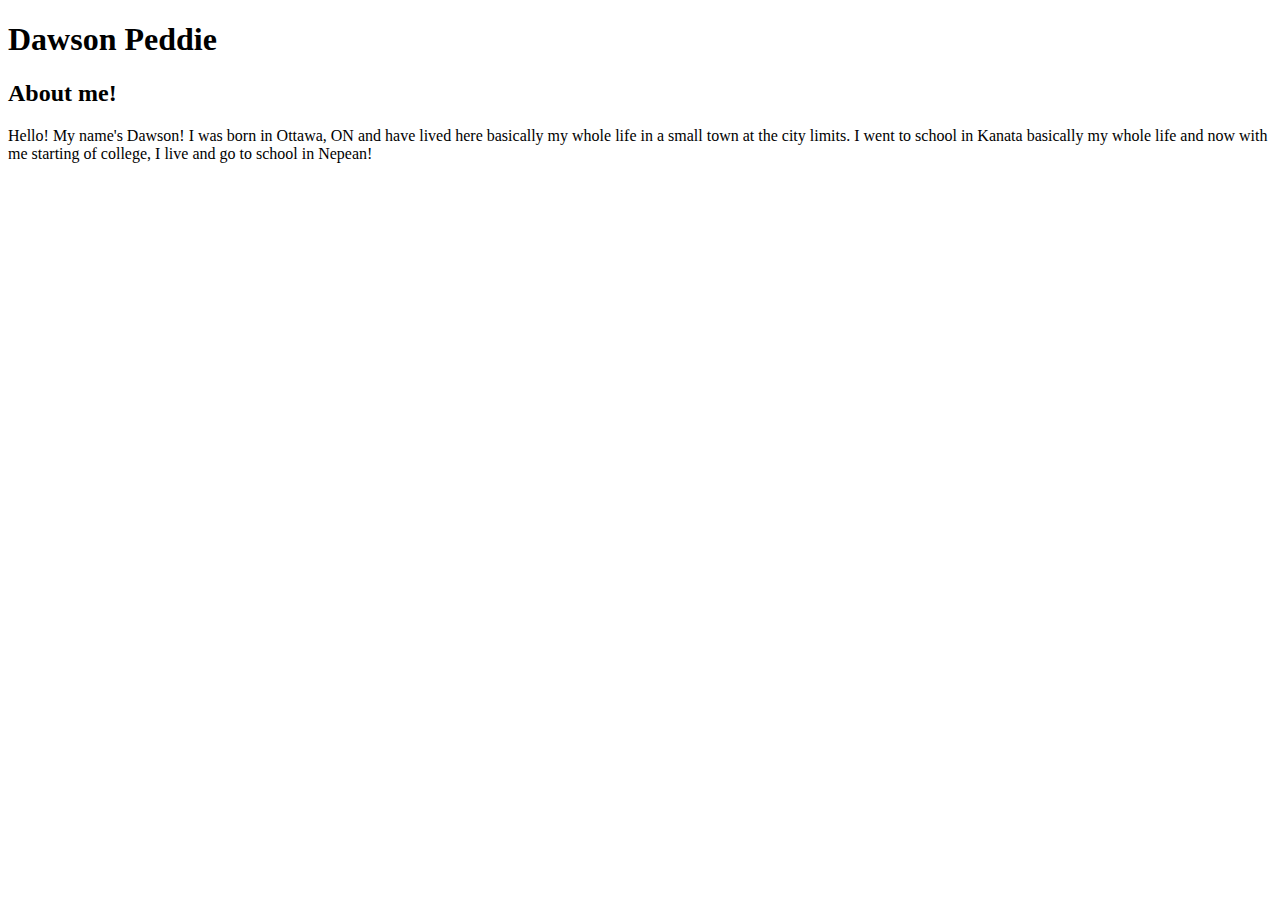
==== index.html @ 41a724f3 "Started body paragraph" ====
<!DOCTYPE html>
<html lang="en">
<head>
    <meta charset="UTF-8">
    <meta http-equiv="X-UA-Compatible" content="IE=edge">
    <meta name="viewport" content="width=device-width, initial-scale=1.0">
    <title>HTML Assignment</title>
</head>
<body>
    <h1>Dawson Peddie</h1>
    <article> 
        <h2> About me!</h2>
            <p> Hello! My name's Dawson! I was born in Ottawa, ON and have lived here basically my whole life in a small town at the city limits. I went to school in Kanata basically my whole life and now with me starting of college, I live and go to school in Nepean!  </p>
    </article>
</body>
</html>
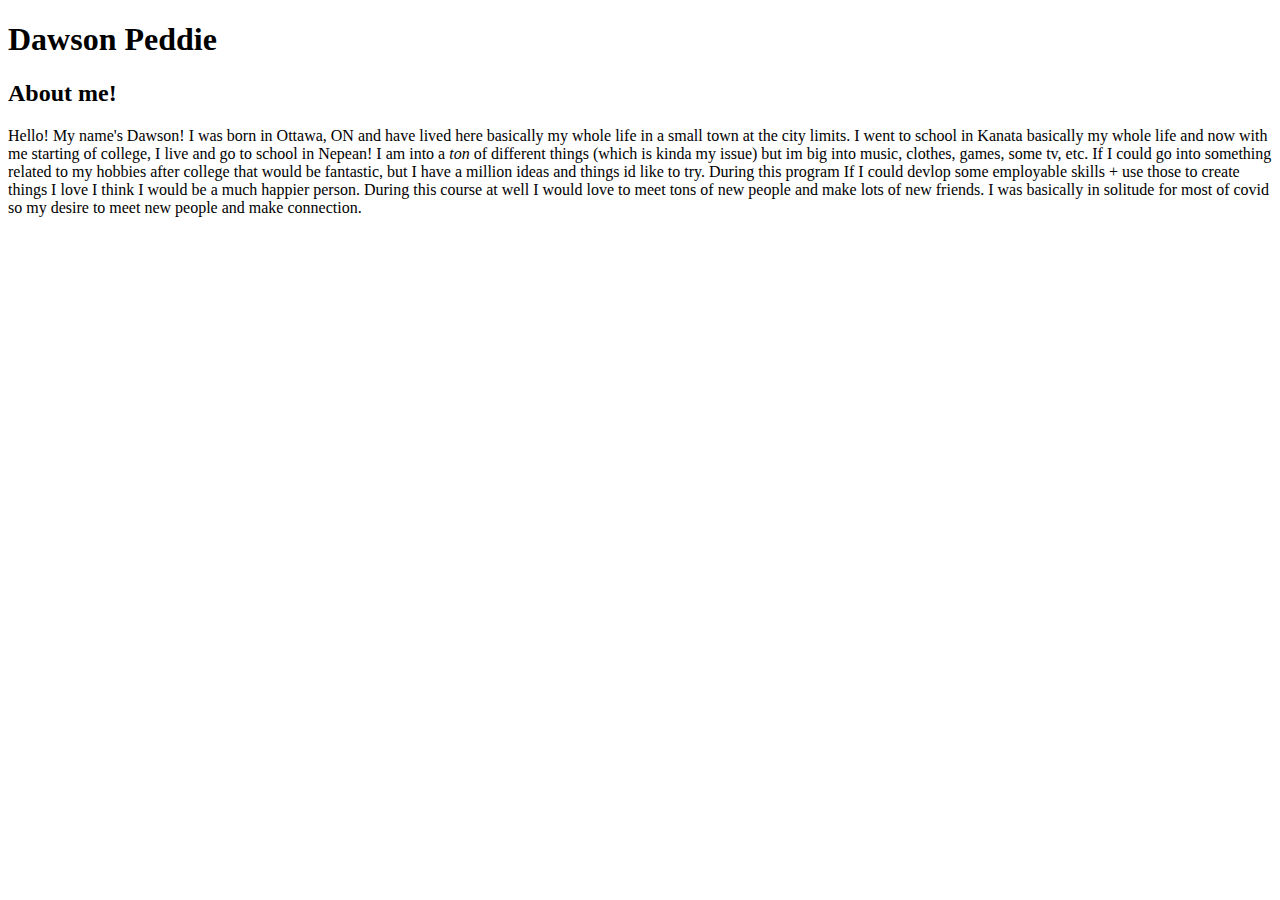
==== commit cca37dc2: "para 1 almost done" ====
--- a/index.html
+++ b/index.html
@@ -10,7 +10,8 @@
     <h1>Dawson Peddie</h1>
     <article> 
         <h2> About me!</h2>
-            <p> Hello! My name's Dawson! I was born in Ottawa, ON and have lived here basically my whole life in a small town at the city limits. I went to school in Kanata basically my whole life and now with me starting of college, I live and go to school in Nepean!  </p>
+            <p> Hello! My name's Dawson! I was born in Ottawa, ON and have lived here basically my whole life in a small town at the city limits. I went to school in Kanata basically my whole life and now with me starting of college, I live and go to school in Nepean! I am into a <em> ton </em> of different things (which is kinda my issue) but im big into music, clothes, games, some tv, etc. If I could go into something related to my hobbies after college that would be fantastic, but I have a million ideas and things id like to try. During this program If I could devlop some employable skills + use those to create things I love I think I would be a much happier person. During this course at well I would love to meet tons of new people and make lots of new friends. I was basically in solitude for most of covid so my desire to meet new people and make connection. 
+            </p>
     </article>
 </body>
 </html>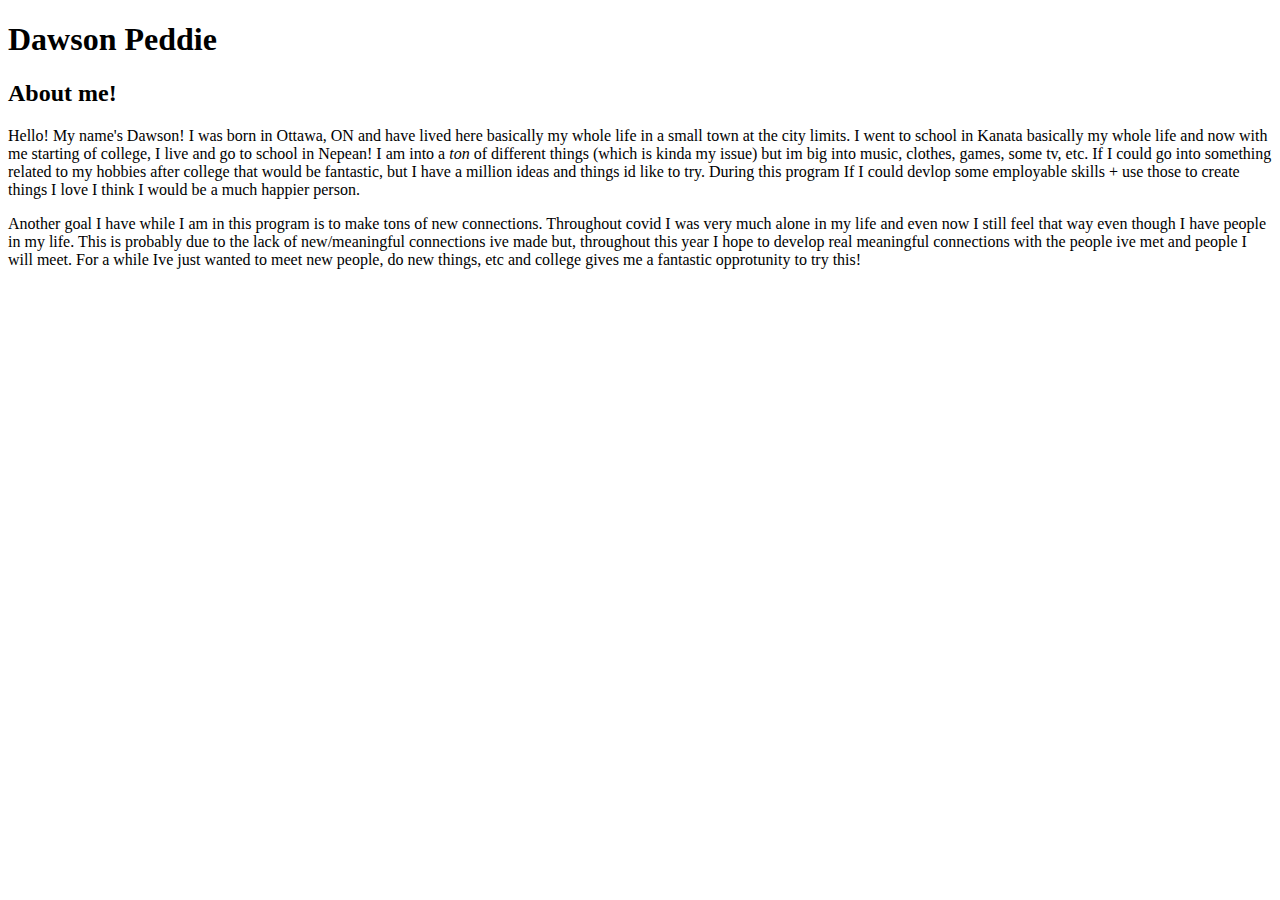
==== commit d7426160: "2nd para done" ====
--- a/index.html
+++ b/index.html
@@ -10,8 +10,12 @@
     <h1>Dawson Peddie</h1>
     <article> 
         <h2> About me!</h2>
-            <p> Hello! My name's Dawson! I was born in Ottawa, ON and have lived here basically my whole life in a small town at the city limits. I went to school in Kanata basically my whole life and now with me starting of college, I live and go to school in Nepean! I am into a <em> ton </em> of different things (which is kinda my issue) but im big into music, clothes, games, some tv, etc. If I could go into something related to my hobbies after college that would be fantastic, but I have a million ideas and things id like to try. During this program If I could devlop some employable skills + use those to create things I love I think I would be a much happier person. During this course at well I would love to meet tons of new people and make lots of new friends. I was basically in solitude for most of covid so my desire to meet new people and make connection. 
-            </p>
     </article>
+            <p> Hello! My name's Dawson! I was born in Ottawa, ON and have lived here basically my whole life in a small town at the city limits. I went to school in Kanata basically my whole life and now with me starting of college, I live and go to school in Nepean! I am into a <em> ton </em> of different things (which is kinda my issue) but im big into music, clothes, games, some tv, etc. If I could go into something related to my hobbies after college that would be fantastic, but I have a million ideas and things id like to try. During this program If I could devlop some employable skills + use those to create things I love I think I would be a much happier person.  
+             </p>
+    
+             <p> Another goal I have while I am in this program is to make tons of new connections. Throughout covid I was very much alone in my life and even now I still feel that way even though I have people in my life. This is probably due to the lack of new/meaningful connections ive made but, throughout this year I hope to develop real meaningful connections with the people ive met and people I will meet. For a while Ive just wanted to meet new people, do new things, etc and college gives me a fantastic opprotunity to try this! </p>
+
+             
 </body>
 </html>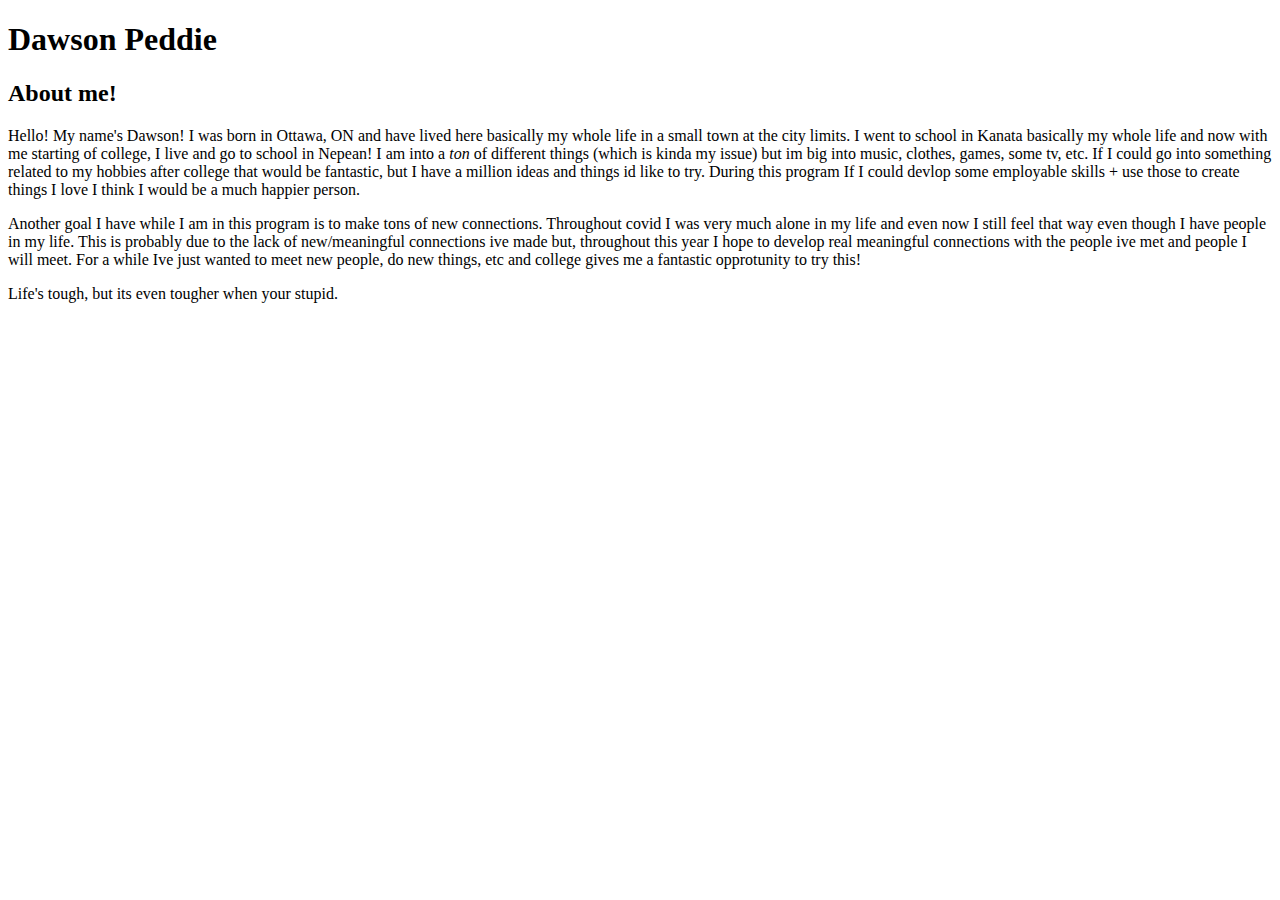
==== commit 4172b68d: "quote inserted" ====
--- a/index.html
+++ b/index.html
@@ -16,6 +16,7 @@
     
              <p> Another goal I have while I am in this program is to make tons of new connections. Throughout covid I was very much alone in my life and even now I still feel that way even though I have people in my life. This is probably due to the lack of new/meaningful connections ive made but, throughout this year I hope to develop real meaningful connections with the people ive met and people I will meet. For a while Ive just wanted to meet new people, do new things, etc and college gives me a fantastic opprotunity to try this! </p>
 
-             
+             <p> Life's tough, but its even tougher when your stupid. </p>
+
 </body>
 </html>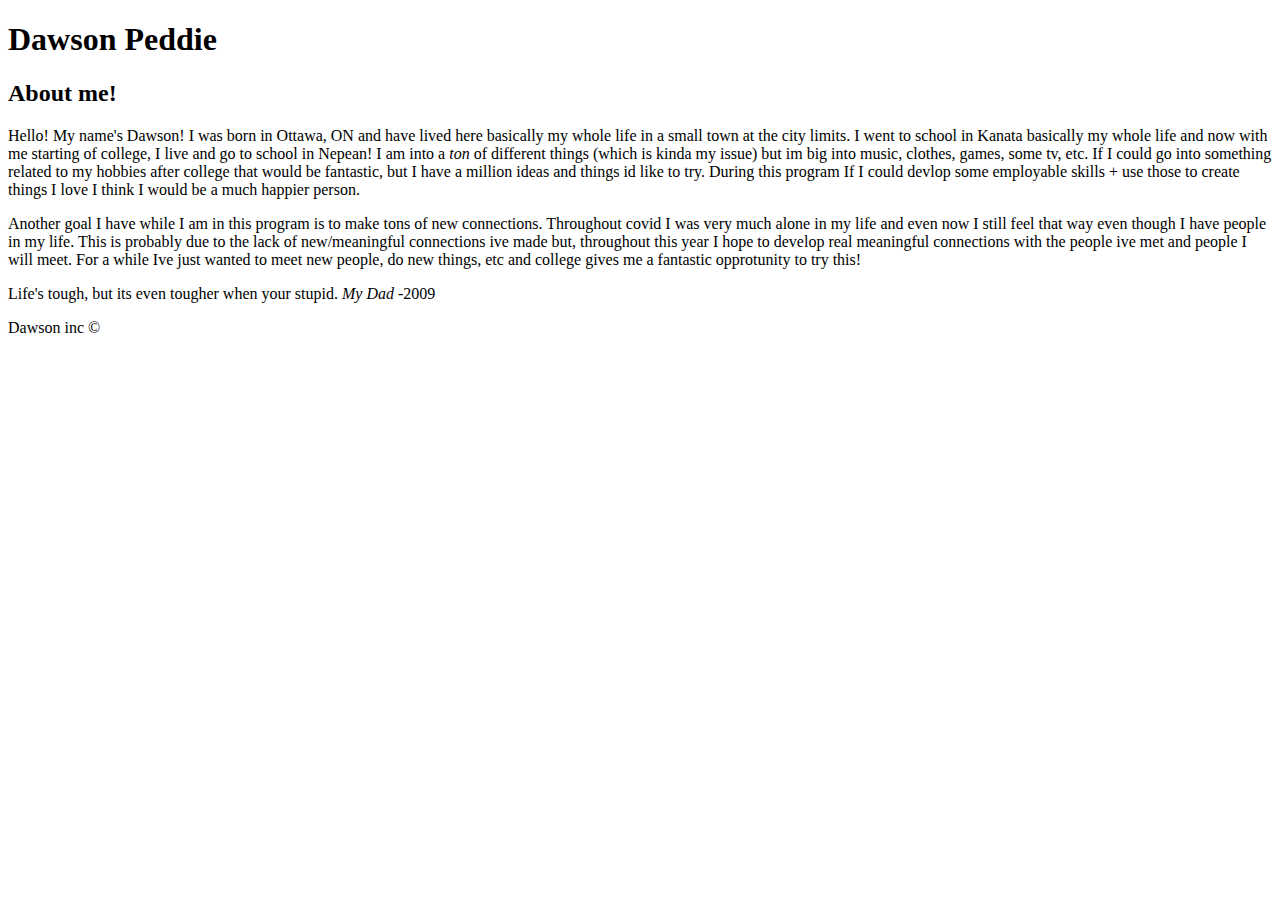
==== commit 74ba314b: "Finished product" ====
--- a/index.html
+++ b/index.html
@@ -16,7 +16,7 @@
     
              <p> Another goal I have while I am in this program is to make tons of new connections. Throughout covid I was very much alone in my life and even now I still feel that way even though I have people in my life. This is probably due to the lack of new/meaningful connections ive made but, throughout this year I hope to develop real meaningful connections with the people ive met and people I will meet. For a while Ive just wanted to meet new people, do new things, etc and college gives me a fantastic opprotunity to try this! </p>
 
-             <p> Life's tough, but its even tougher when your stupid. </p>
-
+             <p> Life's tough, but its even tougher when your stupid. <cite> My Dad</cite> -2009 </p>
+             <footer> Dawson inc &copy;</footer>
 </body>
 </html>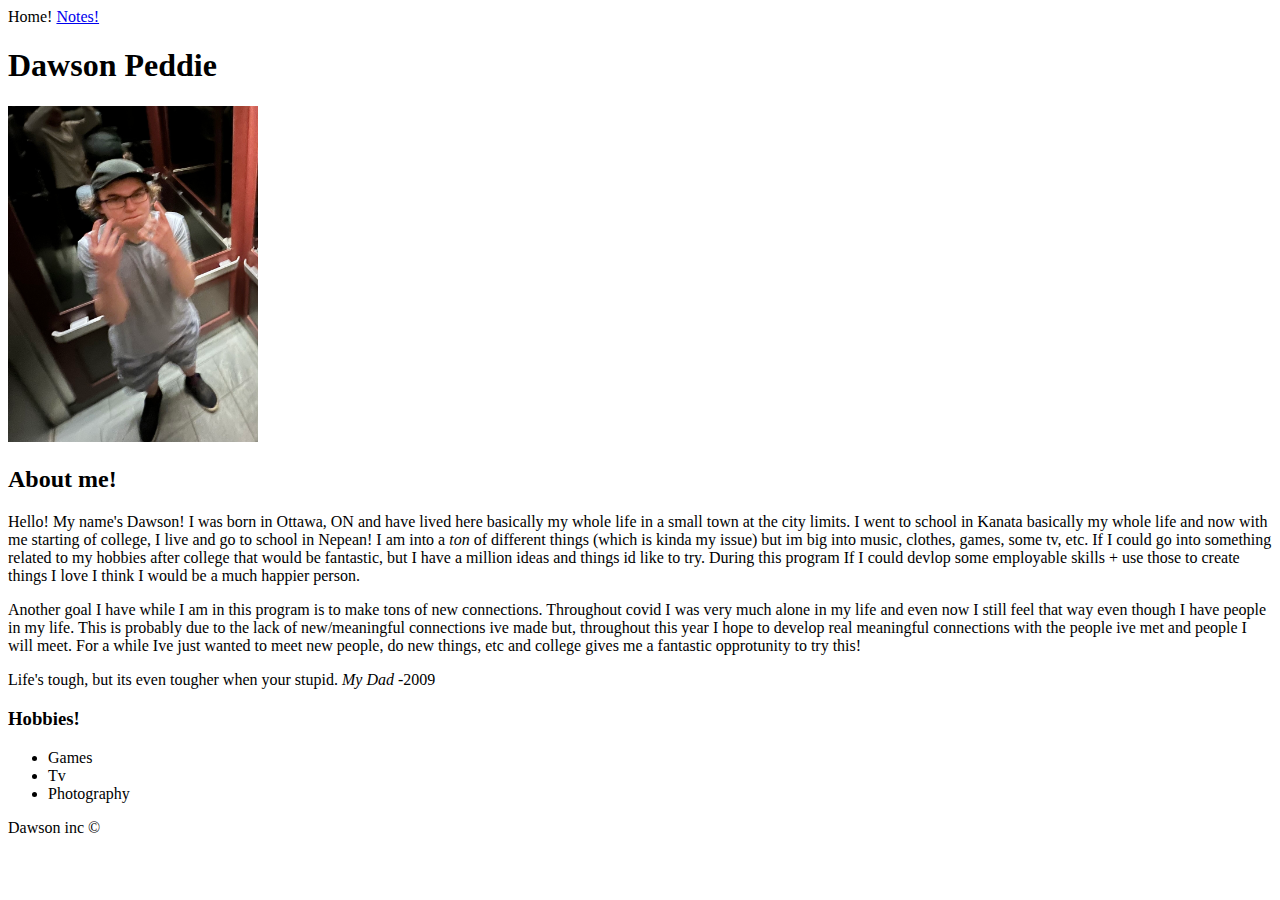
==== commit 23f4e8a8: "added criteria for assignment 2" ====
--- a/index.html
+++ b/index.html
@@ -7,7 +7,10 @@
     <title>HTML Assignment</title>
 </head>
 <body>
+    <a> Home! </a>
+    <a href="notes.html"> Notes! </a>
     <h1>Dawson Peddie</h1>
+        <img src="images/picofme.jpeg" alt="Dawson Peddie" width="250">
     <article> 
         <h2> About me!</h2>
     </article>
@@ -17,6 +20,15 @@
              <p> Another goal I have while I am in this program is to make tons of new connections. Throughout covid I was very much alone in my life and even now I still feel that way even though I have people in my life. This is probably due to the lack of new/meaningful connections ive made but, throughout this year I hope to develop real meaningful connections with the people ive met and people I will meet. For a while Ive just wanted to meet new people, do new things, etc and college gives me a fantastic opprotunity to try this! </p>
 
              <p> Life's tough, but its even tougher when your stupid. <cite> My Dad</cite> -2009 </p>
+             
+             <article> 
+                <h3> Hobbies!</h3>
+                <ul> 
+                    <li> Games </li>
+                    <li> Tv </li>
+                    <li> Photography</li> 
+                 </ul>
+             </article>
              <footer> Dawson inc &copy;</footer>
 </body>
 </html>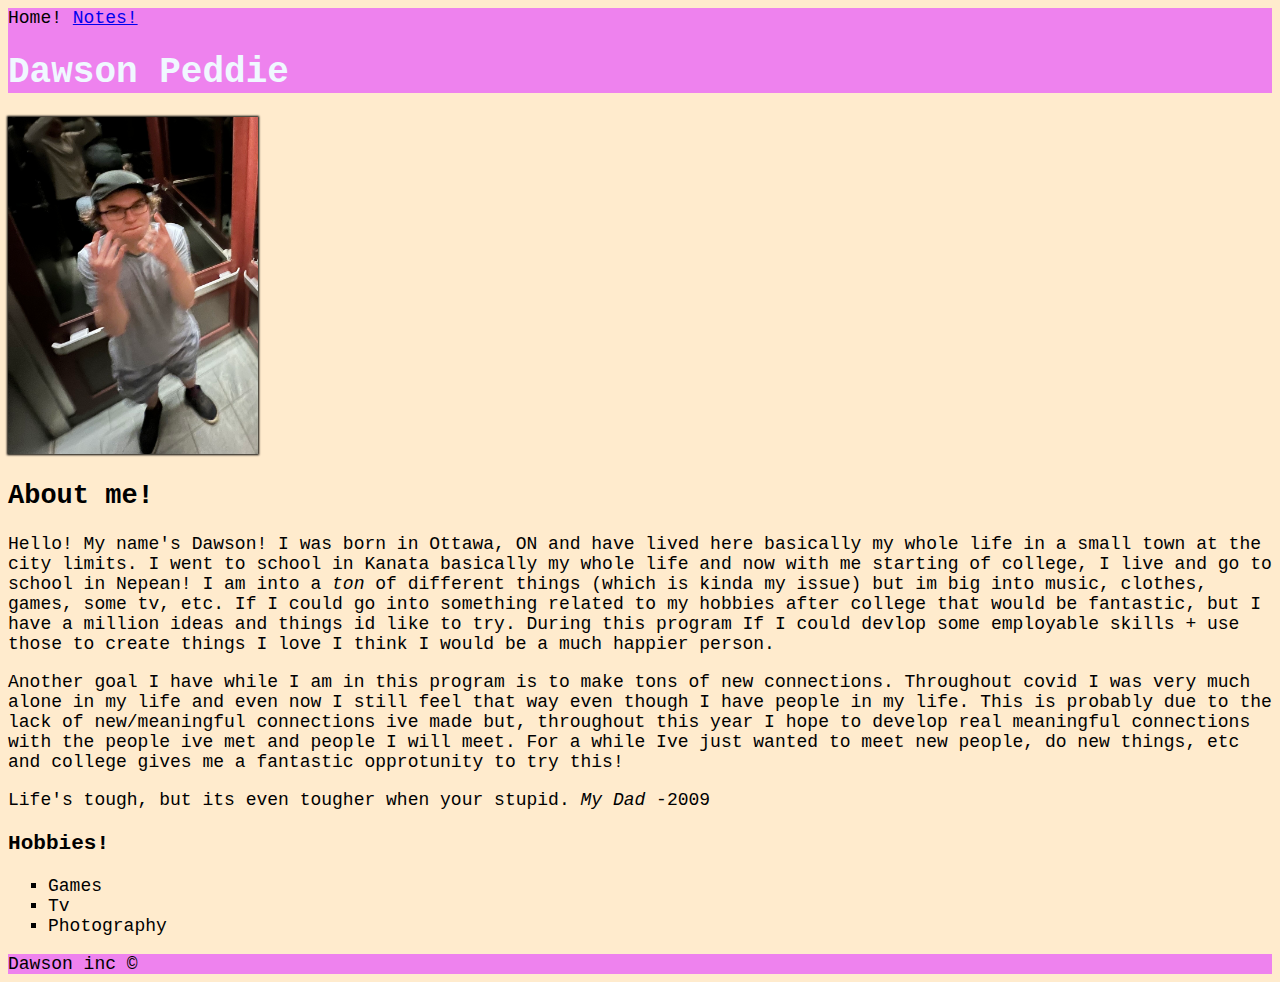
==== commit a3dcffad: "First 5 bits of assignment done" ====
--- a/index.html
+++ b/index.html
@@ -5,12 +5,16 @@
     <meta http-equiv="X-UA-Compatible" content="IE=edge">
     <meta name="viewport" content="width=device-width, initial-scale=1.0">
     <title>HTML Assignment</title>
+    <link href="css/main.css" rel="stylesheet">
 </head>
 <body>
+<header>
     <a> Home! </a>
     <a href="notes.html"> Notes! </a>
-    <h1>Dawson Peddie</h1>
-        <img src="images/picofme.jpeg" alt="Dawson Peddie" width="250">
+    <h1 class="site-title"> Dawson Peddie </h1>
+    </header>
+    <img id="my-image" src="images/picofme.jpeg" alt="Dawson Peddie" width="250">
+ 
     <article> 
         <h2> About me!</h2>
     </article>
@@ -23,7 +27,7 @@
              
              <article> 
                 <h3> Hobbies!</h3>
-                <ul> 
+                <ul class="hobbies"> 
                     <li> Games </li>
                     <li> Tv </li>
                     <li> Photography</li> 
--- a/css/main.css
+++ b/css/main.css
@@ -0,0 +1,23 @@
+/* My Awesome CSS Document */
+
+body {
+        background-color: blanchedalmond;
+        font-family: 'Courier New', Courier, monospace;
+        font-size: 18px;
+}
+
+header, footer {
+    background-color: violet;
+}
+
+.site-title{
+    color: aliceblue;
+}
+
+#my-image{ 
+    box-shadow: 0 0 2px 1px black;
+}
+
+.hobbies{
+    list-style-type: square;
+}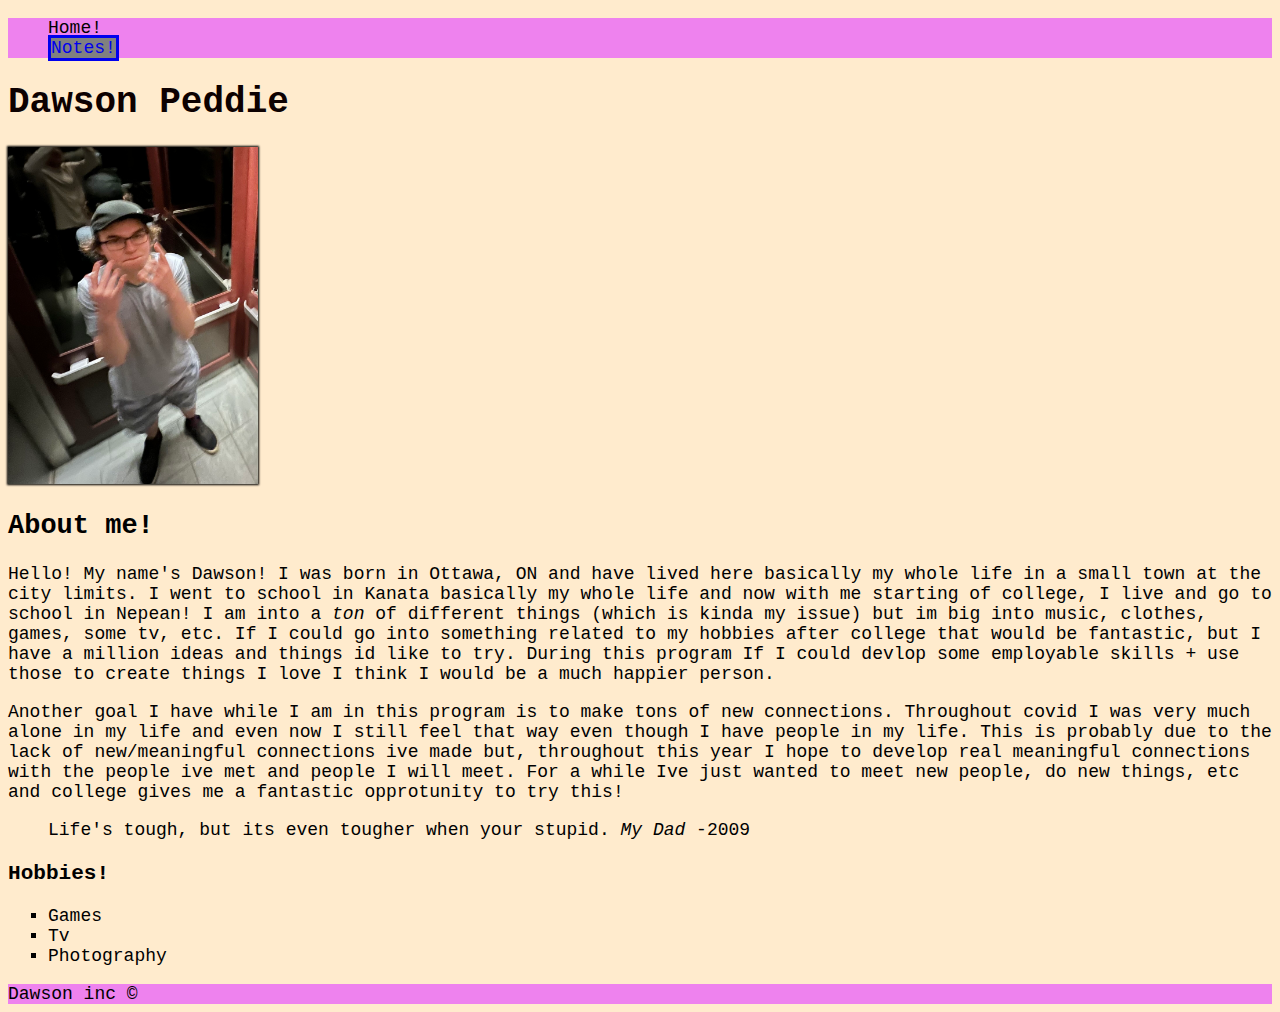
==== commit 419b33e1: "finished, fixed old stuff," ====
--- a/index.html
+++ b/index.html
@@ -9,10 +9,20 @@
 </head>
 <body>
 <header>
-    <a> Home! </a>
-    <a href="notes.html"> Notes! </a>
-    <h1 class="site-title"> Dawson Peddie </h1>
-    </header>
+    <nav>
+   
+ <ul>
+    <li> Home! 
+
+    </li>
+    <li>
+    <a class="link" href="notes.html"> Notes! </a>
+    </li>
+    
+</ul>
+    </nav>
+</header>
+<h1 class="site-title"> Dawson Peddie </h1>
     <img id="my-image" src="images/picofme.jpeg" alt="Dawson Peddie" width="250">
  
     <article> 
@@ -23,7 +33,7 @@
     
              <p> Another goal I have while I am in this program is to make tons of new connections. Throughout covid I was very much alone in my life and even now I still feel that way even though I have people in my life. This is probably due to the lack of new/meaningful connections ive made but, throughout this year I hope to develop real meaningful connections with the people ive met and people I will meet. For a while Ive just wanted to meet new people, do new things, etc and college gives me a fantastic opprotunity to try this! </p>
 
-             <p> Life's tough, but its even tougher when your stupid. <cite> My Dad</cite> -2009 </p>
+            <blockquote> Life's tough, but its even tougher when your stupid. <cite> My Dad</cite> -2009 </blockquote>
              
              <article> 
                 <h3> Hobbies!</h3>
--- a/css/main.css
+++ b/css/main.css
@@ -11,7 +11,7 @@
 }
 
 .site-title{
-    color: aliceblue;
+    color: rgb(13, 1, 1);
 }
 
 #my-image{ 
@@ -20,4 +20,17 @@
 
 .hobbies{
     list-style-type: square;
+}
+nav li{
+    list-style: none;
+}
+
+a.link {
+    text-decoration: none;
+    background: gray;
+    border-style:solid;
+}
+
+a.link:hover{
+    background: yellow;
 }